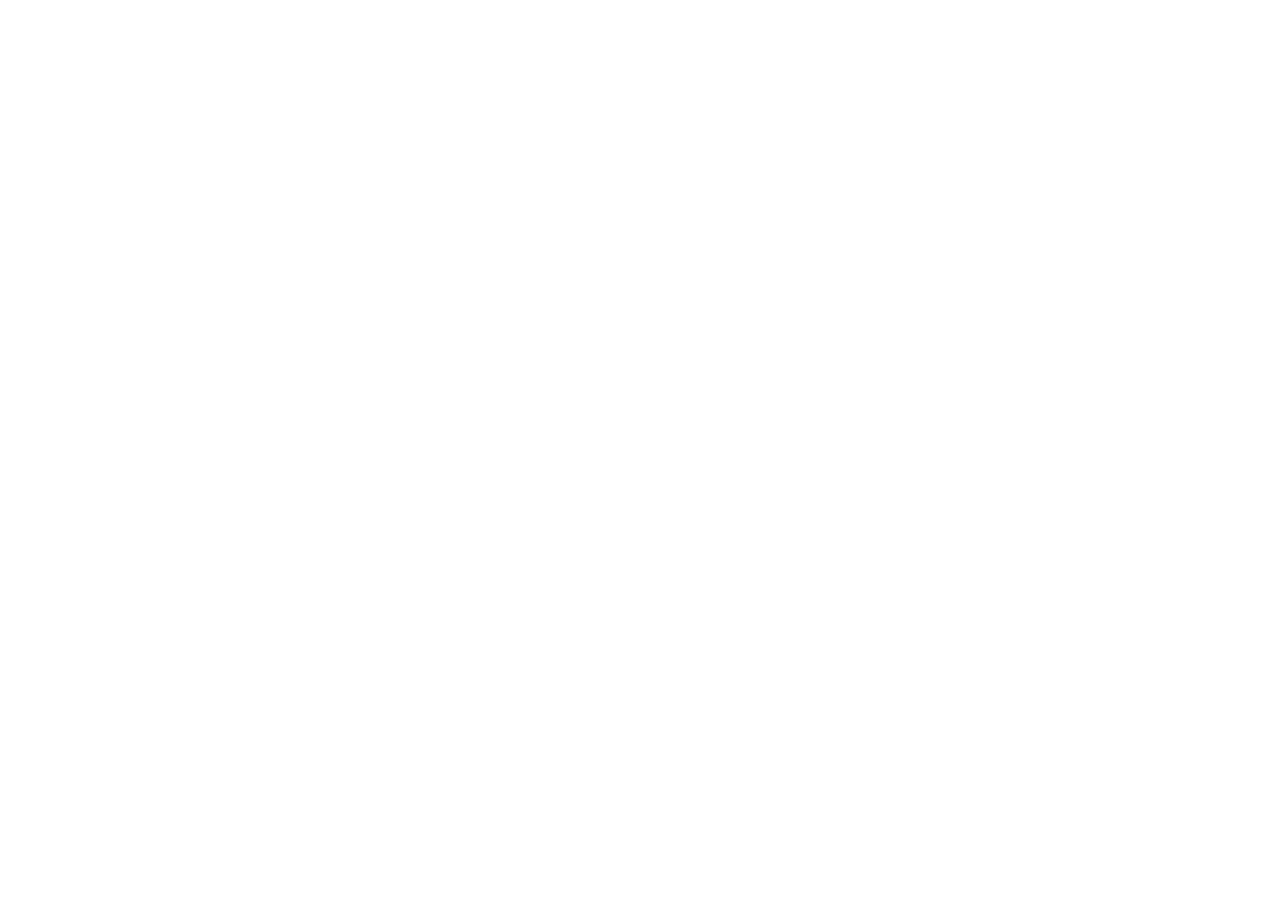
==== src/index.html @ c5dbca3d "Initial commit" ====
<!DOCTYPE html>
<html lang="en">
  <head>
    <meta charset="UTF-8" />
    <link rel="icon" type="image/svg+xml" href="/favicon.svg" />
    <meta name="viewport" content="width=device-width, initial-scale=1.0" />
    <title>Vanilla App Template</title>
    <link rel="stylesheet" href="./css/styles.css" />
  </head>
  <body>
    <load src="./partials/header.html" icon-path="img/sprite.svg#logo" />

    <main>
      <!-- Loads the specified .html file -->
      <load src="./partials/vite-promo.html" />
      <load src="./partials/badges.html" />
    </main>

    <load src="./partials/footer.html" />

    <script type="module" src="./main.js"></script>
  </body>
</html>
---- src/css/styles.css ----
/**
  |============================
  | include css partials with
  | default @import url()
  |============================
*/
/* Common styles */
@import url('./reset.css');
@import url('./base.css');
@import url('./container.css');
@import url('./animations.css');

/* Sections style */
@import url('./header.css');
@import url('./vite-promo.css');
@import url('./badges.css');
@import url('./back-link.css');
@import url('./footer.css');
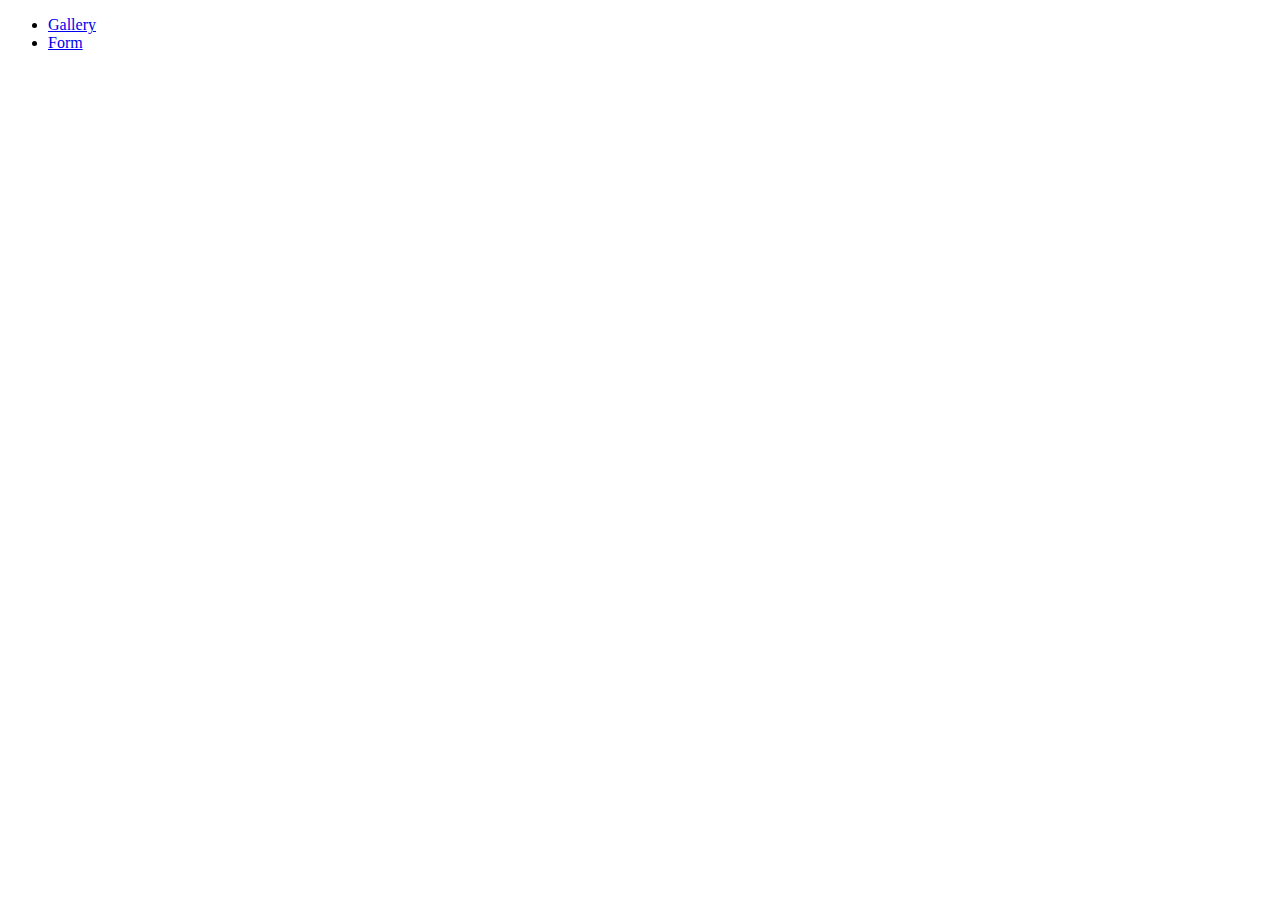
==== commit d0aaad1b: "some updates" ====
--- a/src/index.html
+++ b/src/index.html
@@ -2,22 +2,16 @@
 <html lang="en">
   <head>
     <meta charset="UTF-8" />
-    <link rel="icon" type="image/svg+xml" href="/favicon.svg" />
     <meta name="viewport" content="width=device-width, initial-scale=1.0" />
-    <title>Vanilla App Template</title>
+    <title>Document</title>
     <link rel="stylesheet" href="./css/styles.css" />
   </head>
   <body>
-    <load src="./partials/header.html" icon-path="img/sprite.svg#logo" />
-
-    <main>
-      <!-- Loads the specified .html file -->
-      <load src="./partials/vite-promo.html" />
-      <load src="./partials/badges.html" />
-    </main>
-
-    <load src="./partials/footer.html" />
-
-    <script type="module" src="./main.js"></script>
+    <nav>
+      <ul>
+        <li><a href="./1-gallery.html">Gallery</a></li>
+        <li><a href="./2-form.html">Form</a></li>
+      </ul>
+    </nav>
   </body>
 </html>
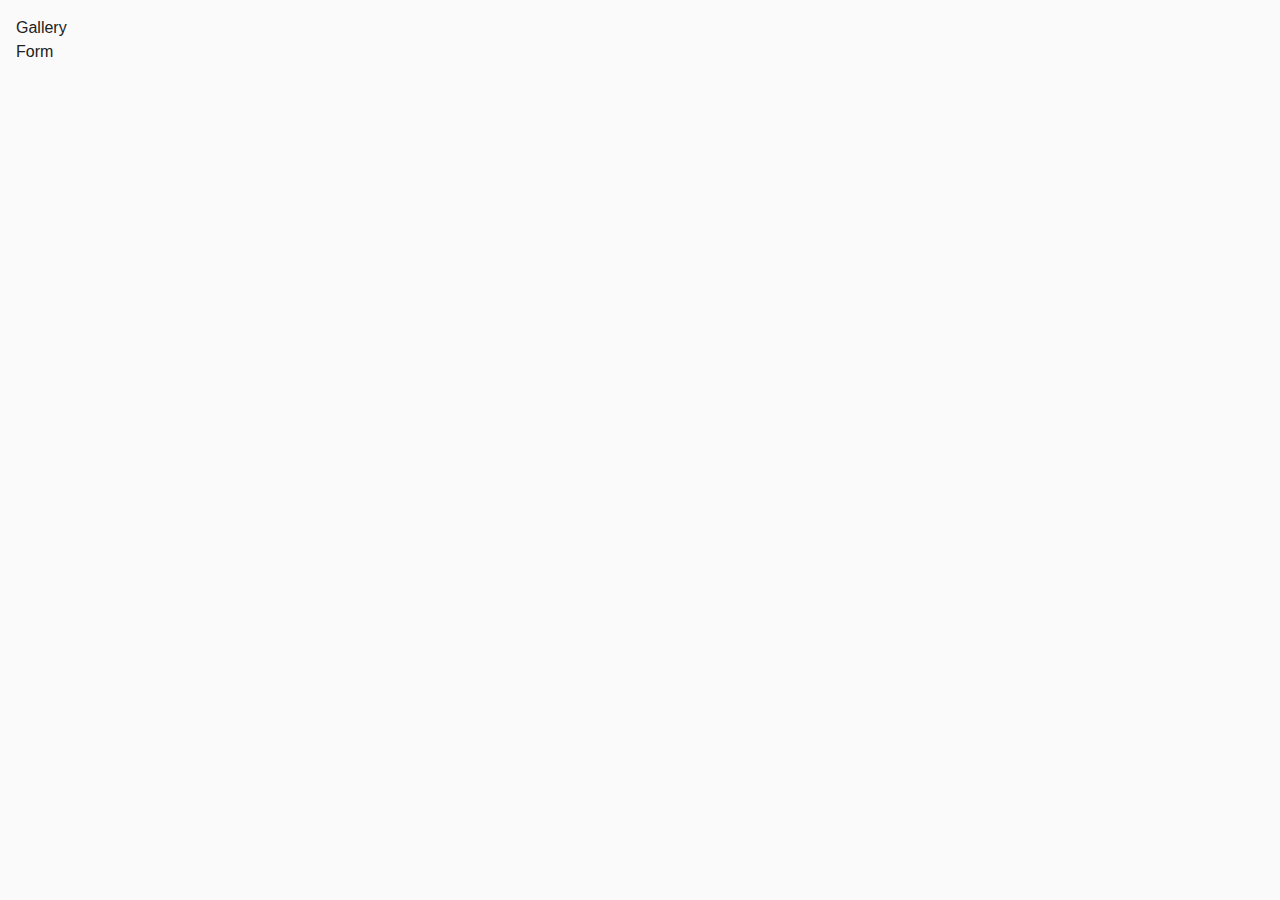
==== commit 57b26885: "new updates" ====
--- a/src/index.html
+++ b/src/index.html
@@ -3,7 +3,7 @@
   <head>
     <meta charset="UTF-8" />
     <meta name="viewport" content="width=device-width, initial-scale=1.0" />
-    <title>Document</title>
+    <title>Homework 9</title>
     <link rel="stylesheet" href="./css/styles.css" />
   </head>
   <body>
--- a/src/css/styles.css
+++ b/src/css/styles.css
@@ -1,18 +1,63 @@
-/**
-  |============================
-  | include css partials with
-  | default @import url()
-  |============================
-*/
-/* Common styles */
-@import url('./reset.css');
-@import url('./base.css');
-@import url('./container.css');
-@import url('./animations.css');
+* {
+  box-sizing: border-box;
+}
 
-/* Sections style */
-@import url('./header.css');
-@import url('./vite-promo.css');
-@import url('./badges.css');
-@import url('./back-link.css');
-@import url('./footer.css');
+body {
+  margin: 16px;
+  font-family: -apple-system, BlinkMacSystemFont, 'Segoe UI', Roboto, Oxygen,
+    Ubuntu, Cantarell, 'Open Sans', 'Helvetica Neue', sans-serif;
+  -webkit-font-smoothing: antialiased;
+  -moz-osx-font-smoothing: grayscale;
+  background-color: #fafafa;
+  color: #212121;
+  line-height: 1.5;
+}
+
+p {
+  margin-top: 0;
+  margin-bottom: 0;
+}
+
+a {
+  text-decoration: none;
+  color: inherit;
+}
+
+button {
+  cursor: pointer;
+}
+
+input,
+textarea {
+  font-family: inherit;
+  background-color: inherit;
+  outline: transparent;
+}
+
+ul,
+ol {
+  margin-top: 0;
+  margin-bottom: 0;
+  padding-left: 0;
+  list-style-type: none;
+}
+
+img {
+  display: block;
+  width: 100%;
+  height: 100%;
+  object-fit: cover;
+}
+
+/* GALLERY*/
+.gallery {
+  margin: 24px;
+  display: flex;
+  flex-wrap: wrap;
+  gap: 24px;
+}
+
+.gallery-item {
+  width: calc((100% - 48px) / 3);
+}
+/* END GALLERY*/
